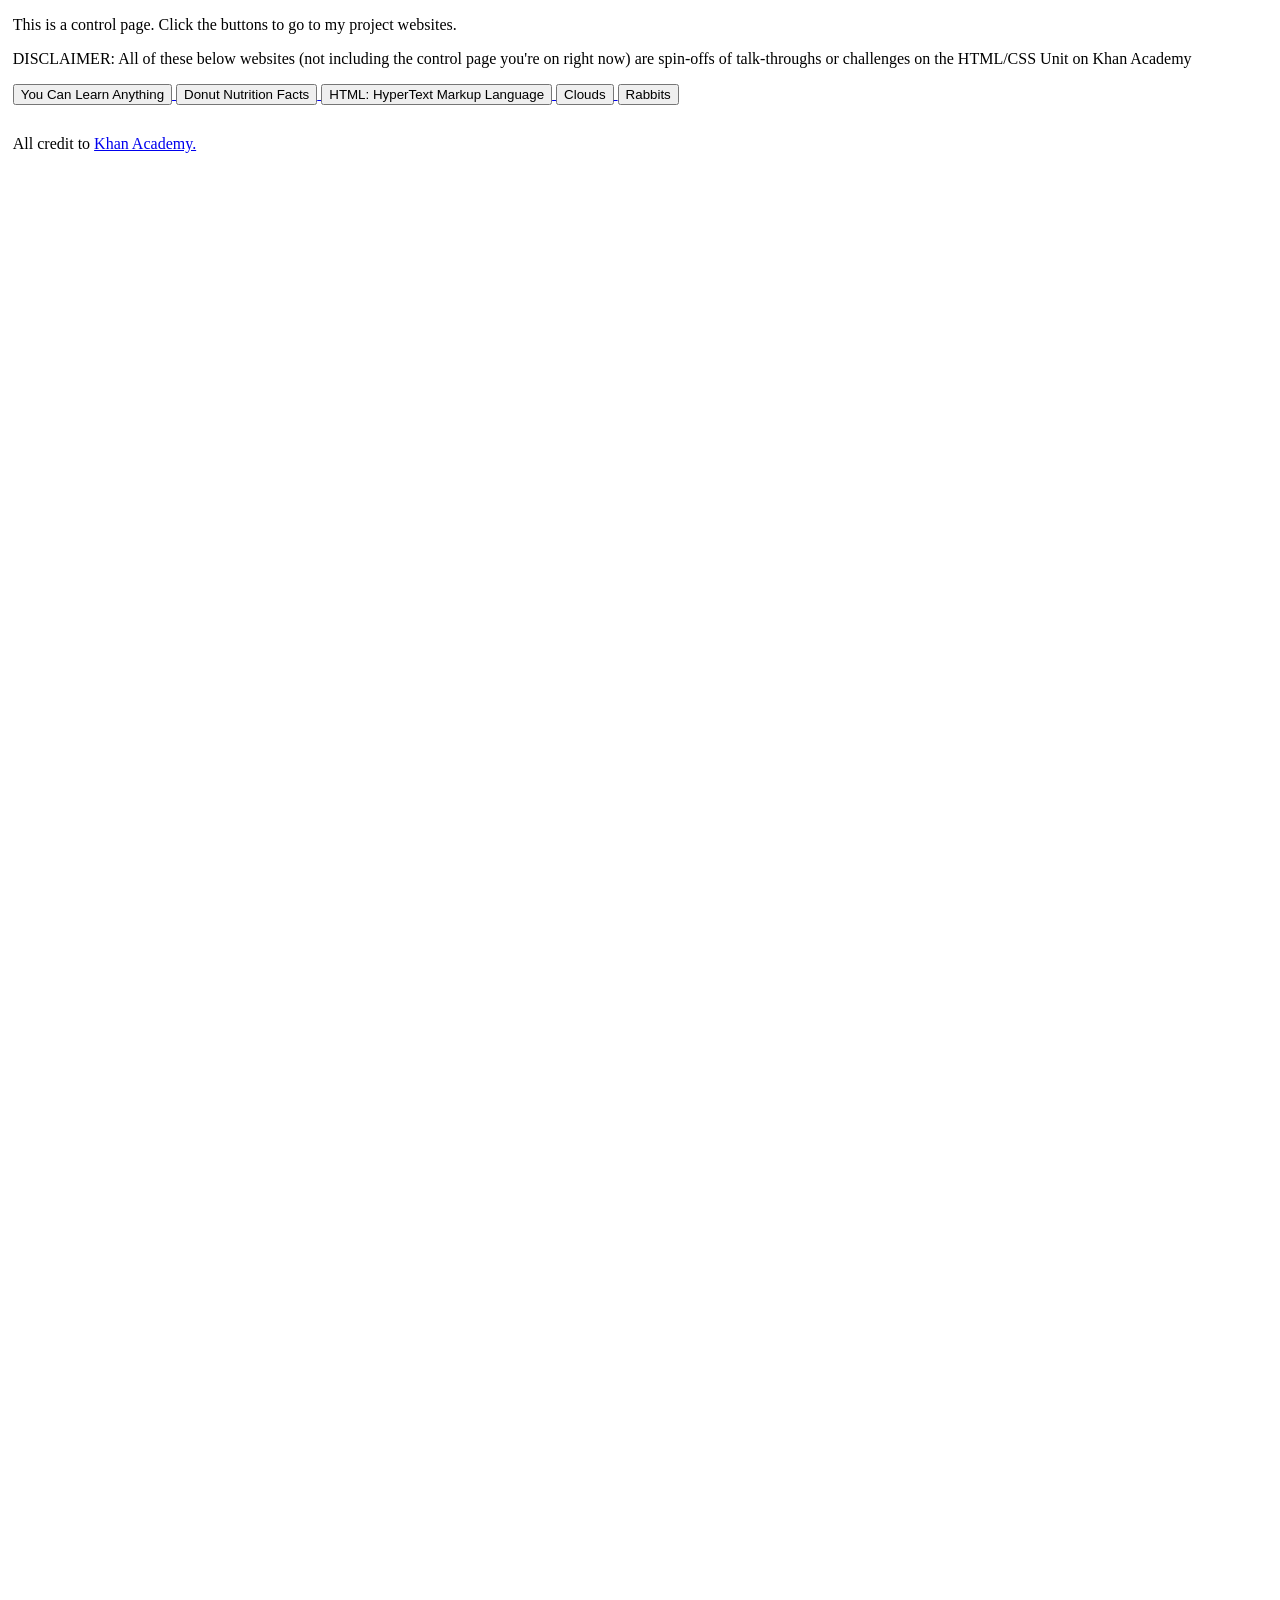
==== index.html @ 08936b42 "styled useless button a lot better Added a styled button with specific dimensions and properties." ====
<!DOCTYPE html>
<html lang="en">
    <head>
        <meta charset="utf-8">
        <meta name="viewport" content="width=device-width, initial-scale=1.0">
        <meta name="referrer" content="no-referrer">
        <base target="_blank">
        <title>Control Webpage</title>
        <link rel="icon" type="image/png" sizes="32x32" href="icons/favicon.png">
        <link rel="apple-touch-icon" sizes="180x180" href="icons/apple-touch-icon.png">
        <link rel="icon" type="image/png" sizes="512x512" href="icons/android-chrome.png">

        <style>
            html, body {
                margin-left: 0.5dvw;
                min-height: 100dvh; 
            }

            #useless_button {
                container-type: inline-size;
                height: 16.666dvh
                width: 20dvw;
                font-size: 12cqi;
                margin-top: 350dvh;
                padding: 0.4em 0;
                border-radius: 0.25em;
                border: none;
                background-color: #007bff;
                color: white;
                cursor: pointer;
            }
        </style>
    </head>
    <body>
        <p>This is a control page.  Click the buttons to go to my project websites.</p>
        <p>DISCLAIMER: All of these below websites (not including the control page you're on right now) are spin-offs of talk-throughs or challenges on the HTML/CSS Unit on Khan Academy</p>

        <a href="learn.html">
            <button>
                You Can Learn Anything
            </button>
        </a>
        <a href="donut.html">
            <button>
                Donut Nutrition Facts
            </button>
        </a>
        <a href="HTML.html">
            <button>
                HTML: HyperText Markup Language
            </button>
        </a>
        <a href="clouds.html">
            <button>
                Clouds
            </button>
        </a>
        <a href="rabbit.html">
            <button>
                Rabbits
            </button>
        </a>
        <p style="margin-top: 30px;">All credit to <a href="https://www.khanacademy.org/">Khan Academy.</a></p>
        <div style="text-align: center;">
            <button id="useless_button">
                Useless Button
            </button>
        </div>
    </body>
</html>
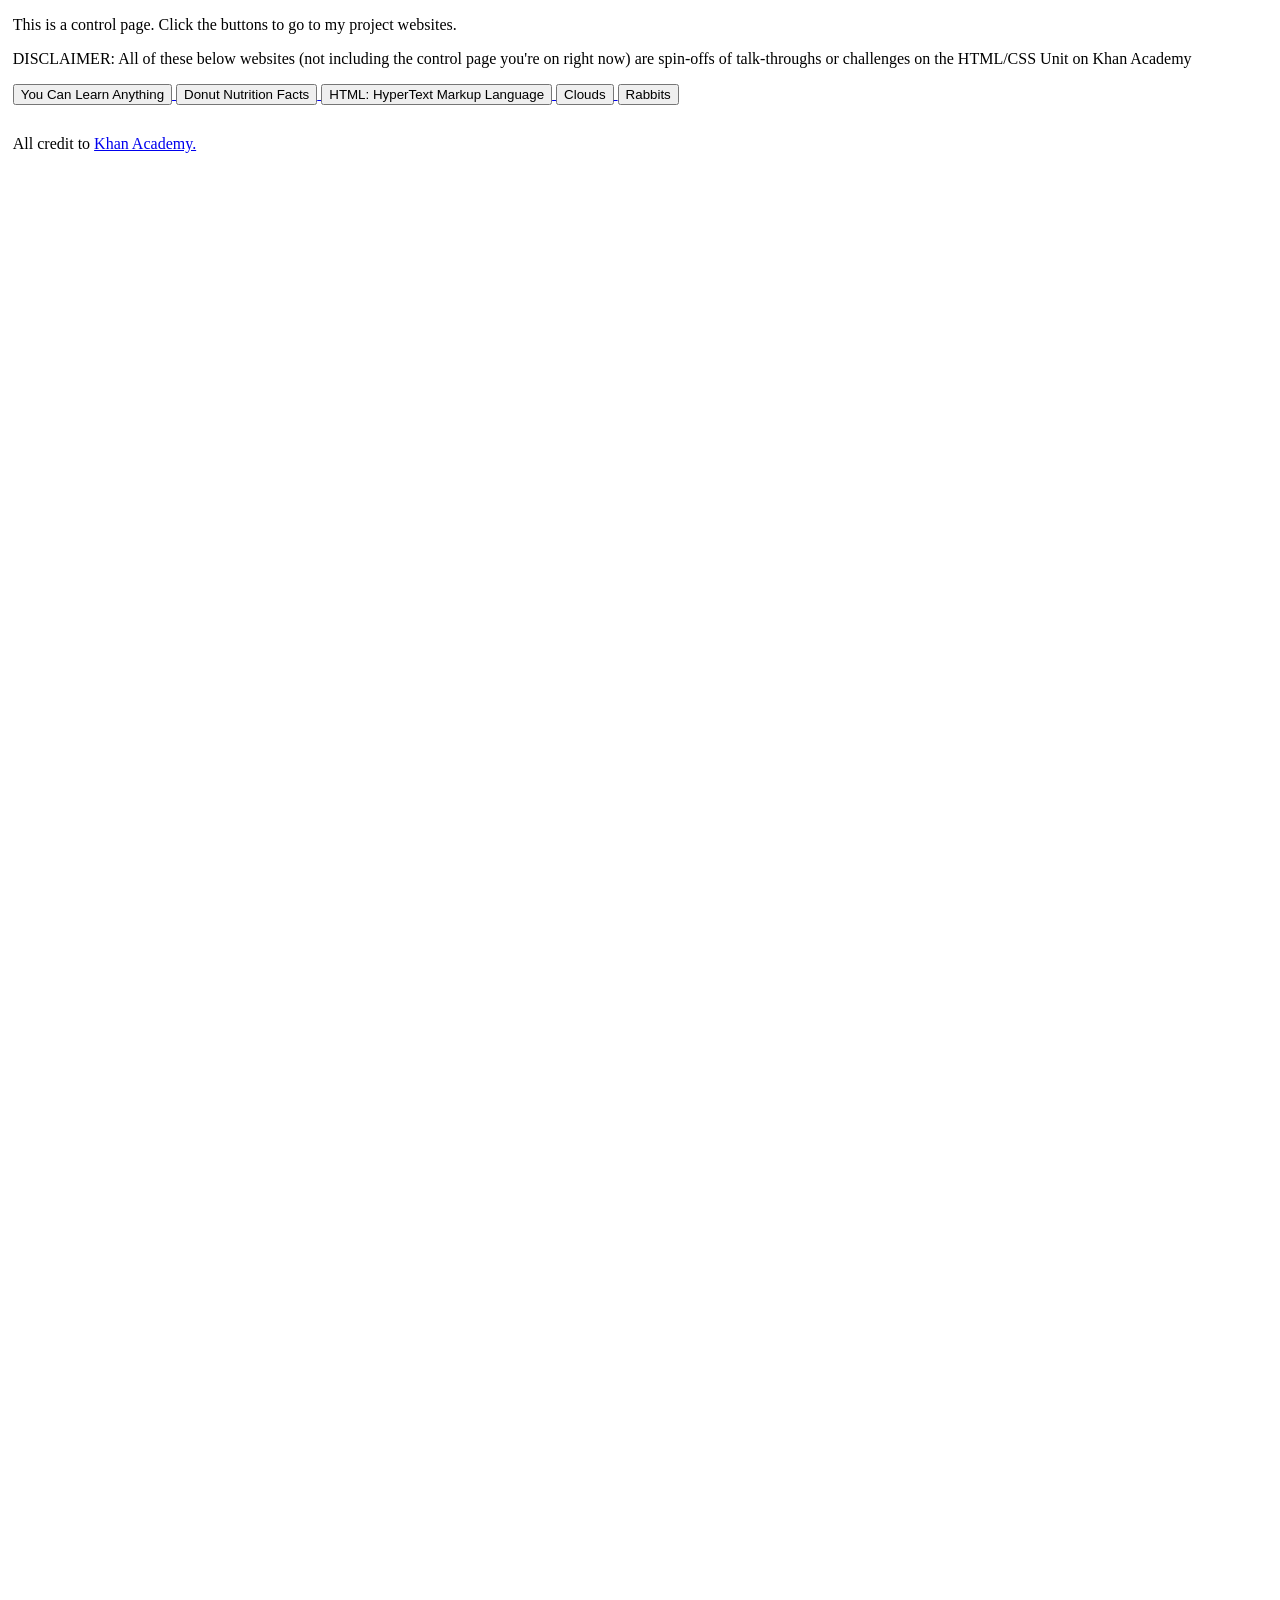
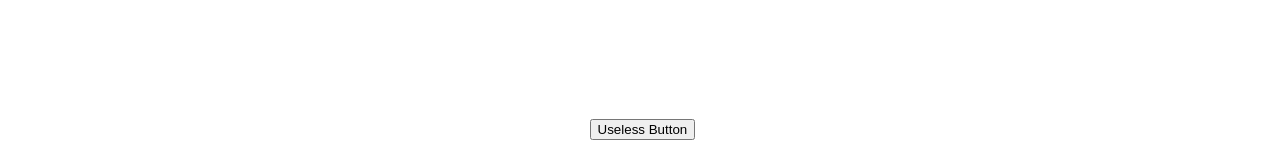
==== commit ea65b43d: "the styles didnt work removed it Removed the 'useless_button' styles and updated the button to use i" ====
--- a/index.html
+++ b/index.html
@@ -14,20 +14,6 @@
             html, body {
                 margin-left: 0.5dvw;
                 min-height: 100dvh; 
-            }
-
-            #useless_button {
-                container-type: inline-size;
-                height: 16.666dvh
-                width: 20dvw;
-                font-size: 12cqi;
-                margin-top: 350dvh;
-                padding: 0.4em 0;
-                border-radius: 0.25em;
-                border: none;
-                background-color: #007bff;
-                color: white;
-                cursor: pointer;
             }
         </style>
     </head>
@@ -62,7 +48,7 @@
         </a>
         <p style="margin-top: 30px;">All credit to <a href="https://www.khanacademy.org/">Khan Academy.</a></p>
         <div style="text-align: center;">
-            <button id="useless_button">
+            <button style="margin-top: 350dvh;">
                 Useless Button
             </button>
         </div>
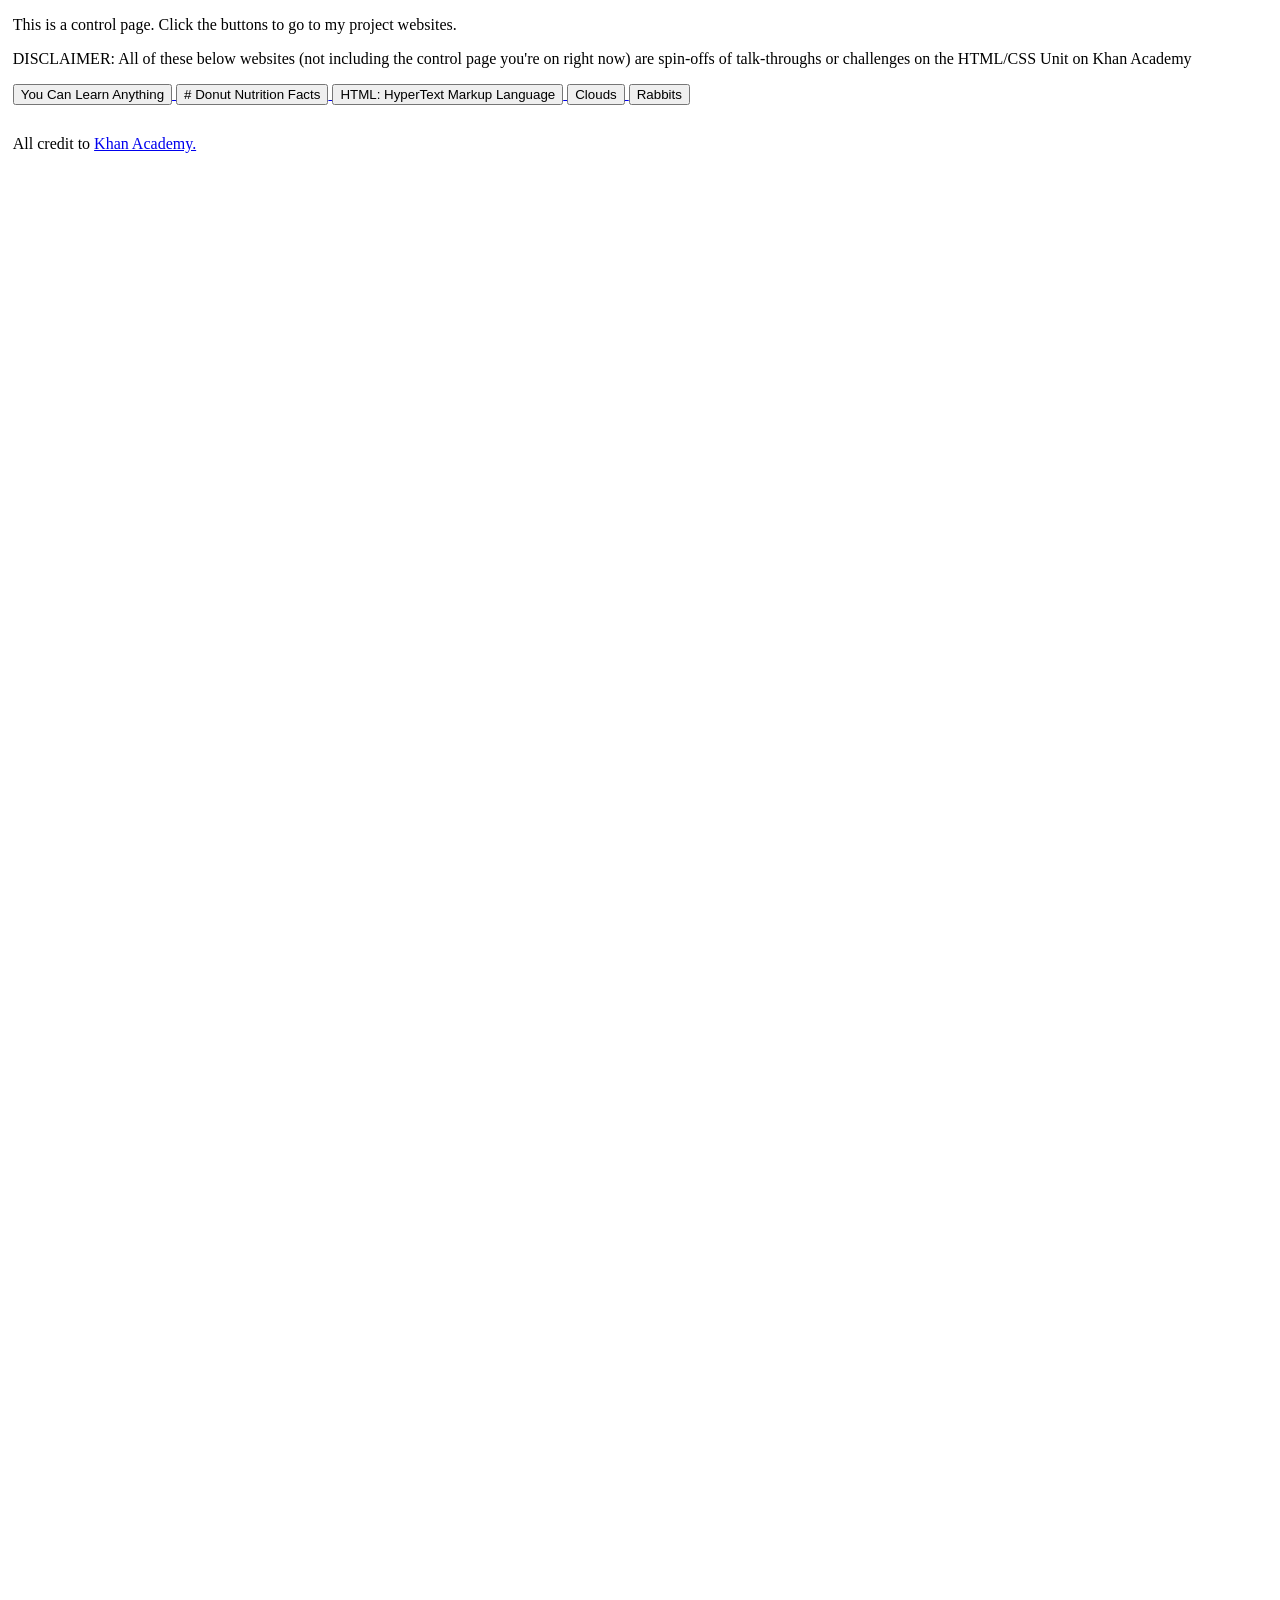
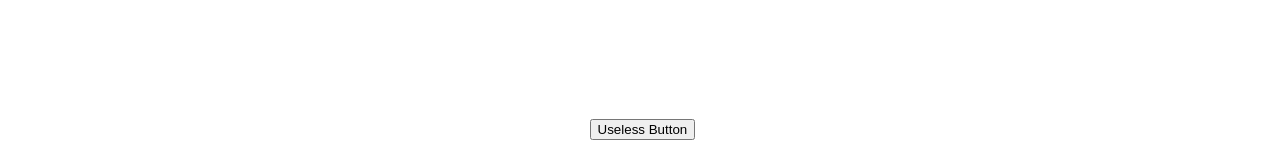
==== commit e05b2ce1: "Added mobile-only text Added mobile-specific text that is hidden on larger screens." ====
--- a/index.html
+++ b/index.html
@@ -15,6 +15,16 @@
                 margin-left: 0.5dvw;
                 min-height: 100dvh; 
             }
+
+            #mobile_only {
+                display: none;
+            }
+
+            @media (max-width: 768px) {
+                #mobile-only {
+                    display: block;
+                }
+            }
         </style>
     </head>
     <body>
@@ -27,7 +37,7 @@
             </button>
         </a>
         <a href="donut.html">
-            <button>
+            <button>#
                 Donut Nutrition Facts
             </button>
         </a>
@@ -47,6 +57,7 @@
             </button>
         </a>
         <p style="margin-top: 30px;">All credit to <a href="https://www.khanacademy.org/">Khan Academy.</a></p>
+        <p id="mobile_only">This text can only be seen on mobile!  Try going on desktop and see!</p>
         <div style="text-align: center;">
             <button style="margin-top: 350dvh;">
                 Useless Button
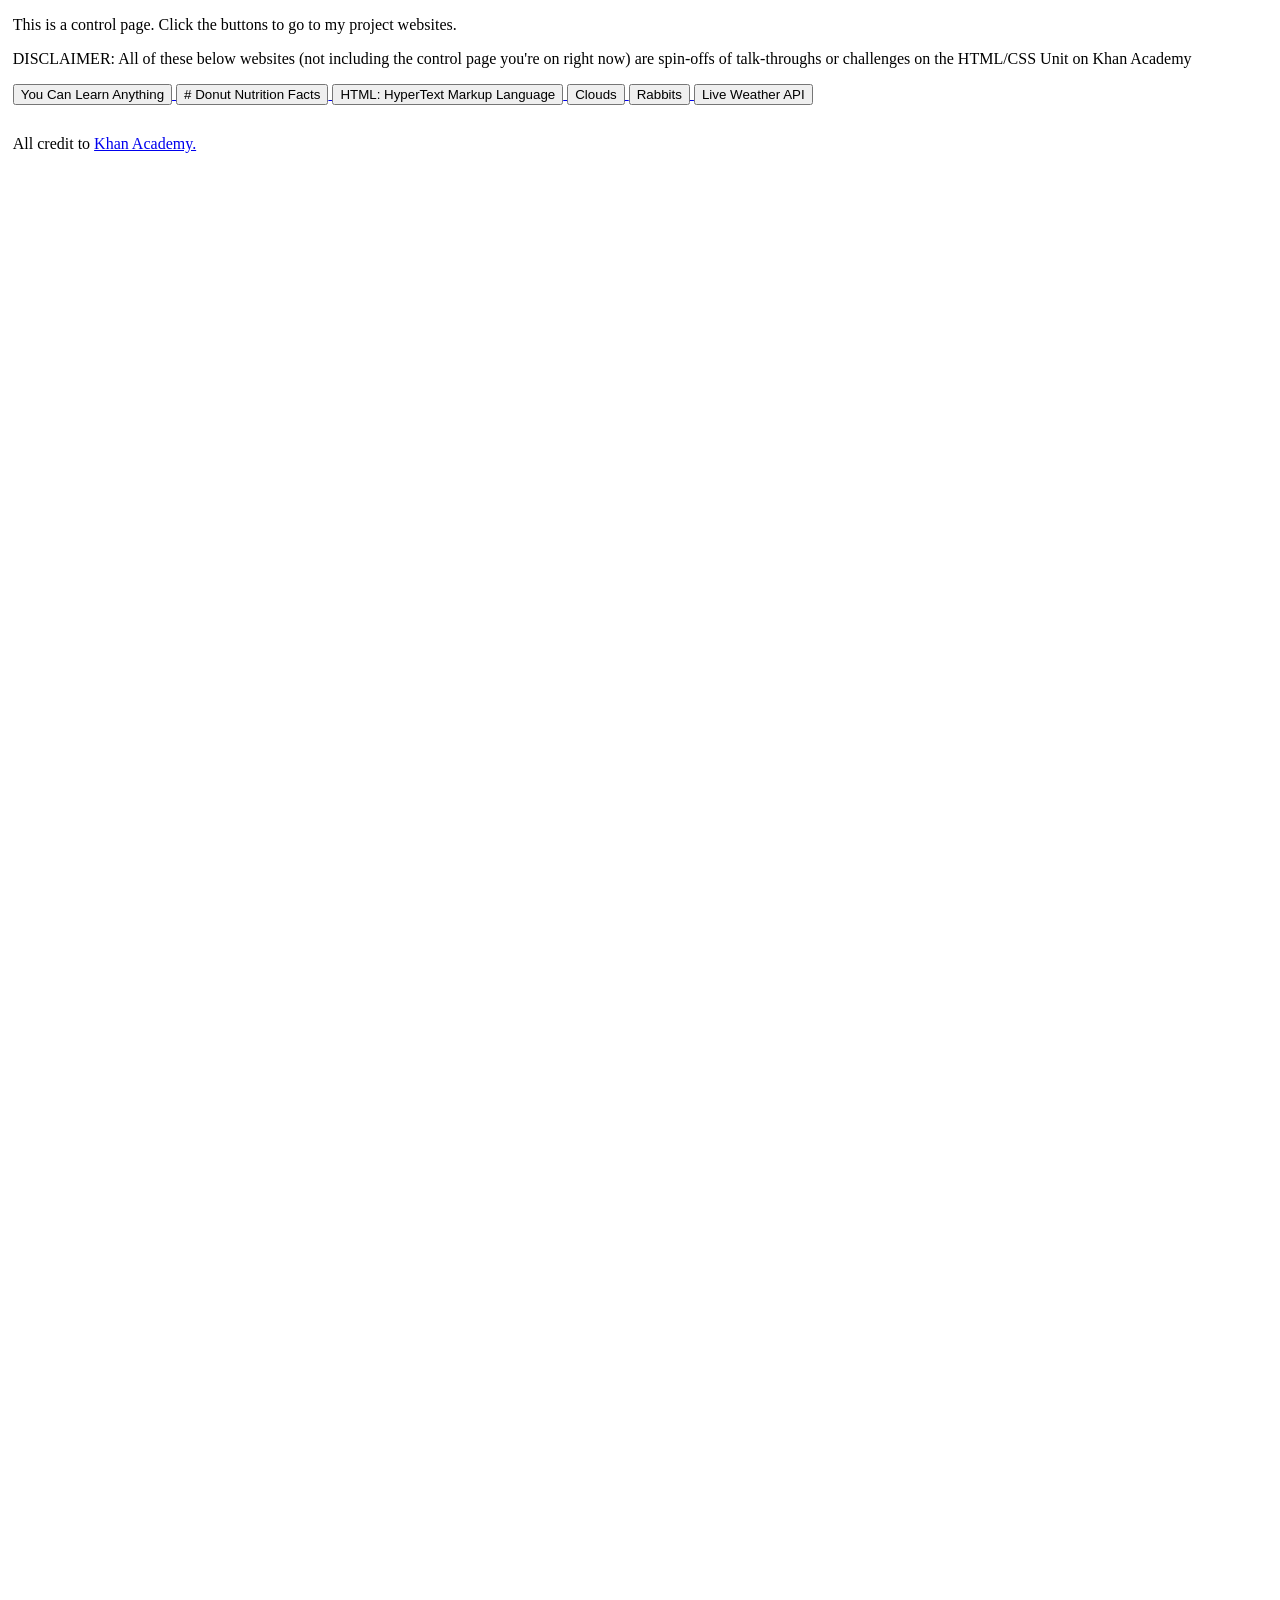
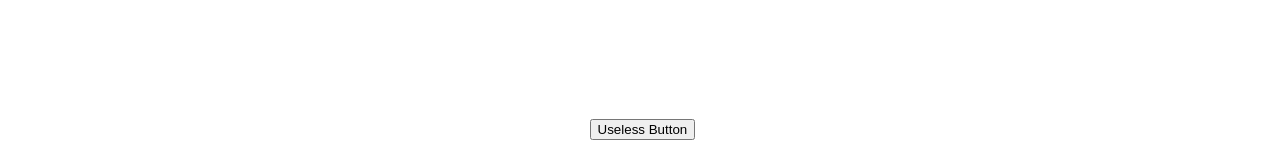
==== commit 5b9cd73c: "Add link to Live Weather API page" ====
--- a/index.html
+++ b/index.html
@@ -15,49 +15,43 @@
                 margin-left: 0.5dvw;
                 min-height: 100dvh; 
             }
-
-            #mobile_only {
-                display: none;
-            }
-
-            @media (max-width: 768px) {
-                #mobile-only {
-                    display: block;
-                }
-            }
         </style>
     </head>
     <body>
         <p>This is a control page.  Click the buttons to go to my project websites.</p>
         <p>DISCLAIMER: All of these below websites (not including the control page you're on right now) are spin-offs of talk-throughs or challenges on the HTML/CSS Unit on Khan Academy</p>
 
-        <a href="learn.html">
+        <a href="websites/learn.html">
             <button>
                 You Can Learn Anything
             </button>
         </a>
-        <a href="donut.html">
+        <a href="websites/donut.html">
             <button>#
                 Donut Nutrition Facts
             </button>
         </a>
-        <a href="HTML.html">
+        <a href="websites/HTML.html">
             <button>
                 HTML: HyperText Markup Language
             </button>
         </a>
-        <a href="clouds.html">
+        <a href="websites/clouds.html">
             <button>
                 Clouds
             </button>
         </a>
-        <a href="rabbit.html">
+        <a href="websites/rabbit.html">
             <button>
                 Rabbits
             </button>
         </a>
+        <a href="websites/Live Weather API/weather.html">
+            <button>
+                Live Weather API
+            </button>
+        </a>
         <p style="margin-top: 30px;">All credit to <a href="https://www.khanacademy.org/">Khan Academy.</a></p>
-        <p id="mobile_only">This text can only be seen on mobile!  Try going on desktop and see!</p>
         <div style="text-align: center;">
             <button style="margin-top: 350dvh;">
                 Useless Button
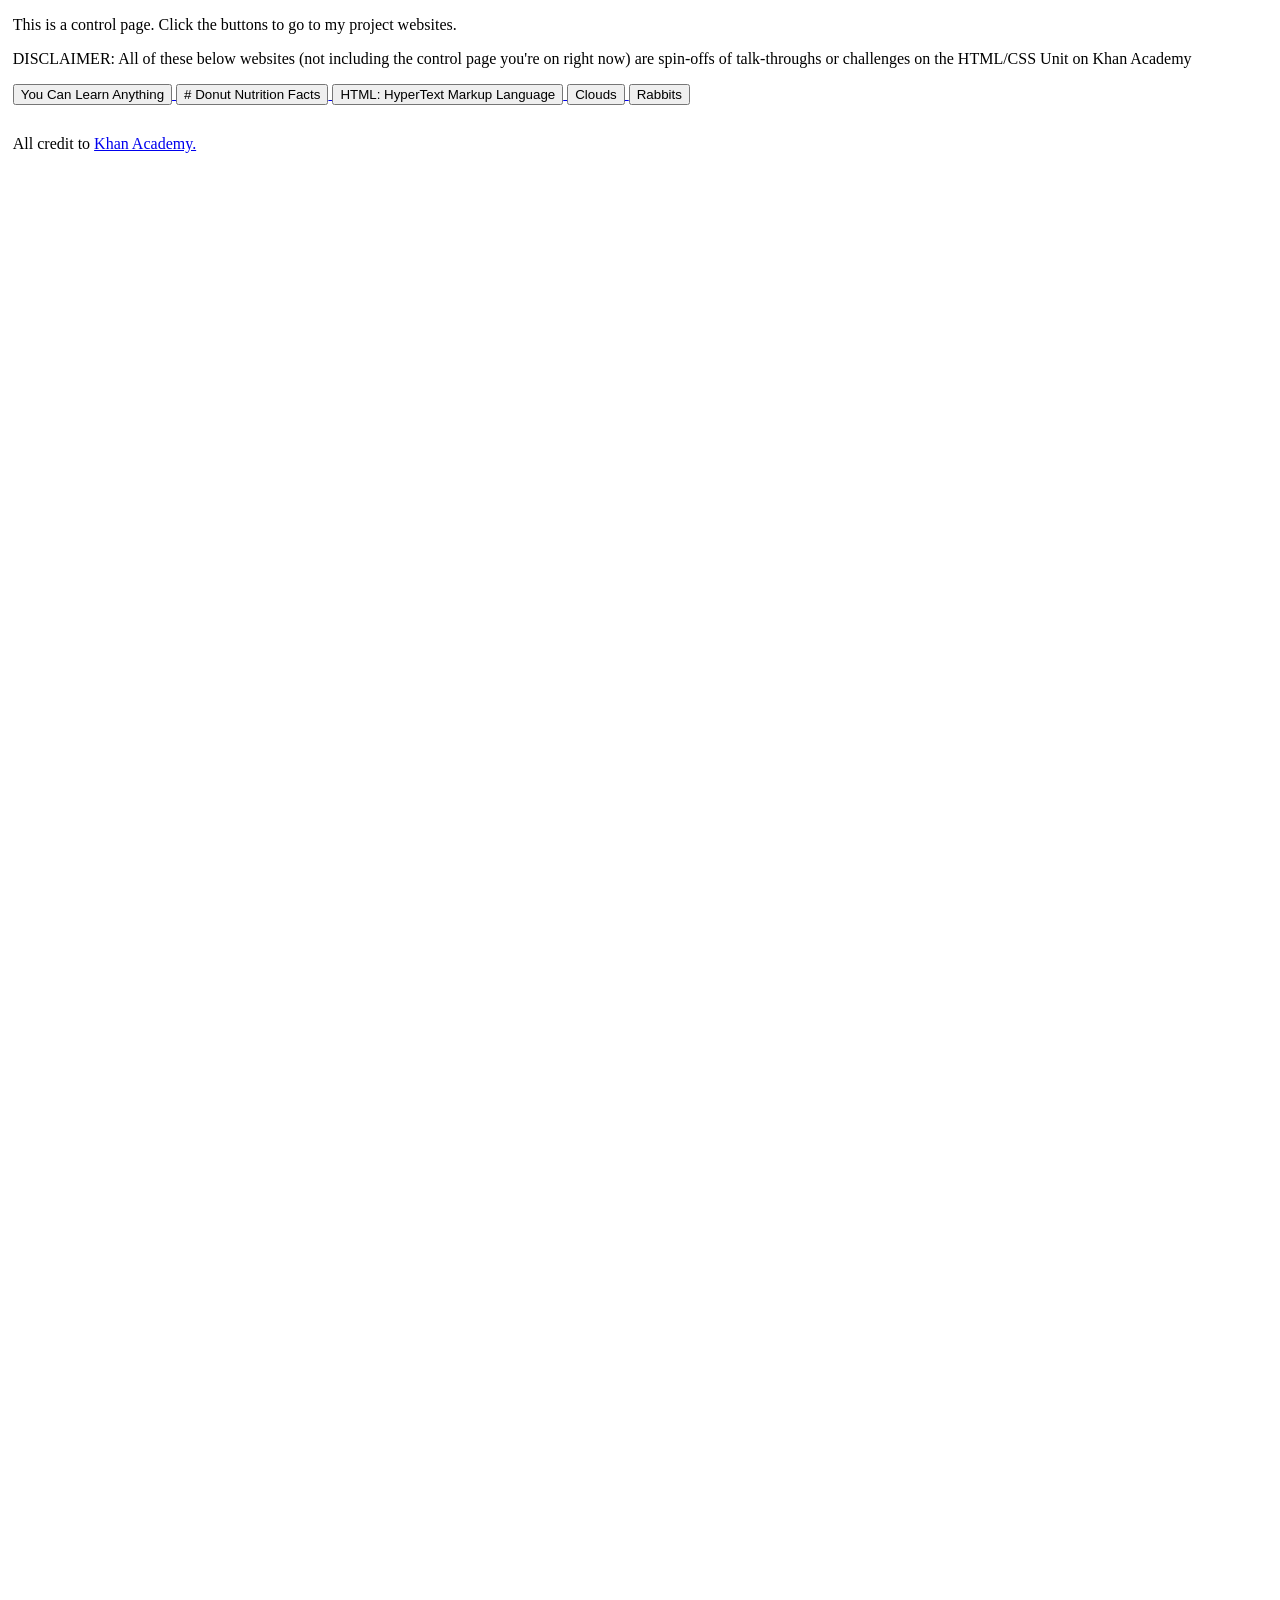
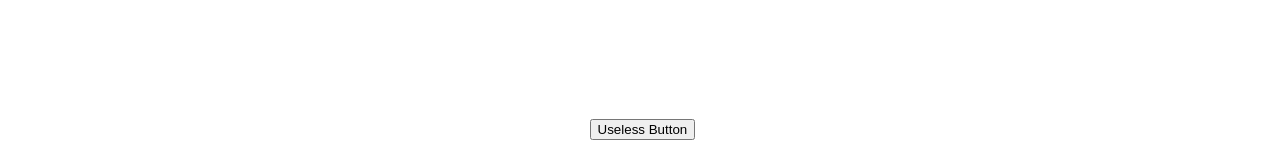
==== commit e81d4a76: "Remove Live Weather API button from index.html Removed link to Live Weather API button from index.ht" ====
--- a/index.html
+++ b/index.html
@@ -46,11 +46,6 @@
                 Rabbits
             </button>
         </a>
-        <a href="websites/Live Weather API/weather.html">
-            <button>
-                Live Weather API
-            </button>
-        </a>
         <p style="margin-top: 30px;">All credit to <a href="https://www.khanacademy.org/">Khan Academy.</a></p>
         <div style="text-align: center;">
             <button style="margin-top: 350dvh;">
